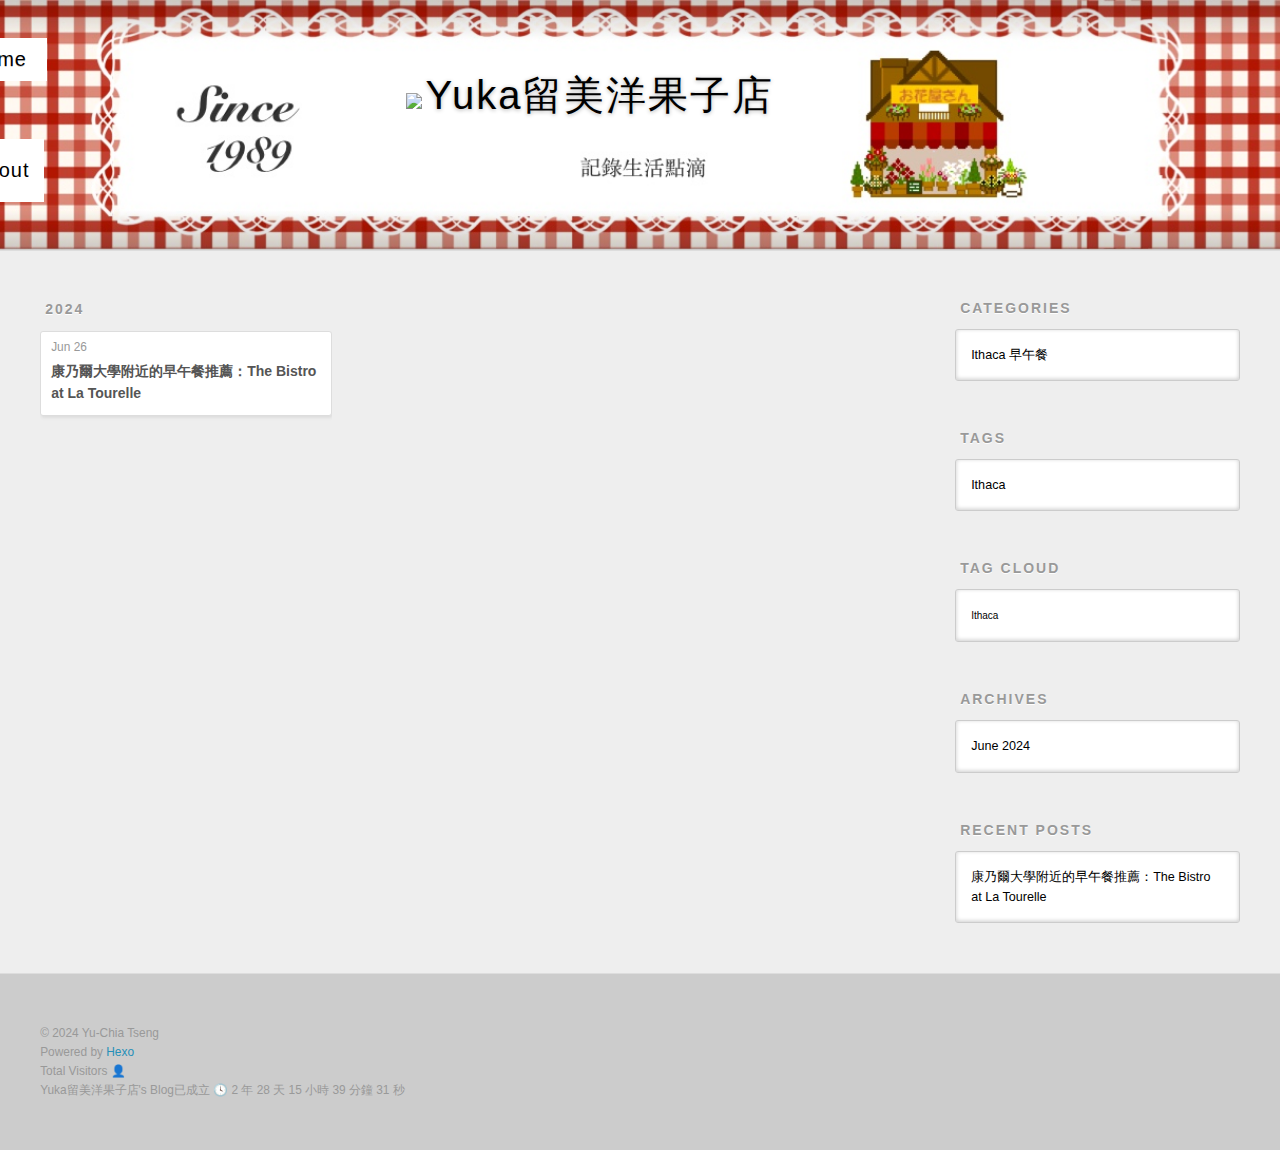
==== archives/index.html @ 3ef53e97 "Site updated: 2024-07-03 22:01:57" ====
<!DOCTYPE html>
<html>
<head>
  <meta charset="utf-8">
  
<!-- Global site tag (gtag.js) - Google Analytics -->
<script async src="https://www.googletagmanager.com/gtag/js?id=G-QS9ND3FN58"></script>
<script>
  window.dataLayer = window.dataLayer || [];
  function gtag(){dataLayer.push(arguments);}
  gtag('js', new Date());

  gtag('config', 'G-QS9ND3FN58');
</script>
<!-- End Google Analytics -->

  
  <title>Archives | Hexo</title>
  <meta name="viewport" content="width=device-width, initial-scale=1, shrink-to-fit=no">
  <meta property="og:type" content="website">
<meta property="og:title" content="Hexo">
<meta property="og:url" content="https://yukdailymoments.com/archives/index.html">
<meta property="og:site_name" content="Hexo">
<meta property="og:locale">
<meta property="article:author" content="Yu-Chia Tseng">
<meta name="twitter:card" content="summary">
  
    <link rel="alternate" href="/atom.xml" title="Hexo" type="application/atom+xml">
  
  
    <link rel="shortcut icon" href="/favicon.png">
  
  
  
<link rel="stylesheet" href="/css/style.css">

  
    
<link rel="stylesheet" href="/fancybox/jquery.fancybox.min.css">

  
  
<meta name="generator" content="Hexo 7.1.1"></head>

<!-- Google tag (gtag.js) -->
<script async src="https://www.googletagmanager.com/gtag/js?id=G-QS9ND3FN58"></script>
<script>
  window.dataLayer = window.dataLayer || [];
  function gtag(){dataLayer.push(arguments);}
  gtag('js', new Date());

  gtag('config', 'G-QS9ND3FN58');
</script>
<body>
  <div id="container">
    <div id="wrap">
      <header id="header">
  <div id="banner"></div>
  <div id="header-outer" class="outer">
    <div id="header-title" class="inner">
      <h1 id="logo-wrap" class="adjust">
        <img src="https://i.imgur.com/TCC0osn.gif">
        <a href="/" id="logo">Yuka留美洋果子店</a>
        
<!--        Hexo-->
      </h1>
      
    </div>
    <div id="header-inner" class="inner">
      <nav id="main-nav">
        <a id="main-nav-toggle" class="nav-icon"><span class="fa fa-bars"></span></a>
        
          <a class="main-nav-link" href="/">
          Home</a>
        
      </nav>
<!--
      <nav id="sub-nav">
        
        
          <a class="nav-icon" href="/atom.xml" title="RSS Feed"><span class="fa fa-rss"></span></a>
        
        <a class="nav-icon nav-search-btn" title="Search"><span class="fa fa-search"></span></a>
      </nav>
-->
      <div id="search-form-wrap">
        <form action="//google.com/search" method="get" accept-charset="UTF-8" class="search-form"><input type="search" name="q" class="search-form-input" placeholder="Search"><button type="submit" class="search-form-submit">&#xF002;</button><input type="hidden" name="sitesearch" value="https://yukdailymoments.com"></form>
      </div>
       <a href="About.html" style="font-size: 20px;
        color: #000;
        font-weight: 300;
        letter-spacing: 1px;
        background-color: white;
        margin-left: -2.36cm;
        margin-top: 3.69cm;
        padding: 19.6px 14.45px; /* 添加 padding 以提高按钮的点击区域 */
        text-decoration: none; /* 去除默认链接样式 */
        display: inline-block; /* 使按钮行内显示 */
        ">About</a>
    </div>
  </div>
</header>

      <div class="outer">
        <section id="main">
  
  
    
    
      
      
      <section class="archives-wrap">
        <div class="archive-year-wrap">
          <a href="/archives/2024" class="archive-year">2024</a>
        </div>
        <div class="archives">
    
    <article class="archive-article archive-type-post">
  <div class="archive-article-inner">
    <header class="archive-article-header">
      <a href="/blog/2024/06/26/%E5%BA%B7%E4%B9%83%E7%88%BE%E5%A4%A7%E5%AD%B8%E8%88%87%E5%91%A8%E9%82%8A%E6%97%A9%E5%8D%88%E9%A4%90%E4%B9%8B%E4%B8%80/" class="archive-article-date">
  <time class="dt-published" datetime="2024-06-26T20:44:00.000Z" itemprop="datePublished">Jun 26</time>
</a>
      
  
    <h1 itemprop="name">
      <a class="archive-article-title" href="/blog/2024/06/26/%E5%BA%B7%E4%B9%83%E7%88%BE%E5%A4%A7%E5%AD%B8%E8%88%87%E5%91%A8%E9%82%8A%E6%97%A9%E5%8D%88%E9%A4%90%E4%B9%8B%E4%B8%80/">康乃爾大學附近的早午餐推薦：The Bistro at La Tourelle</a>
    </h1>
  

    </header>
  </div>
</article>
  
  
    </div></section>
  

<!--

-->


<!--
<div >
   <p style="font-size: 20px;"> 關於我</p>
    <p style="font-size: 20px;"> 哈哈哈哈，我是 Yuka，目前是康奈爾大學信息科學專業的二年級博士生，在加入康奈爾之前，我曾在台灣的鴻海和華碩擔任前端工程師和用UX designer師。由於人生很短，希望可以透過這一個平台紀錄留美的一些點滴，更何況Ithaca是一個偏僻小村呀，總之希望可以提供一些訊息給需要的人。內容就看心情更新～⧸⎩⎠⎞͏(・∀・)⎛͏⎝⎭⧹</p>
</div>-->
</section>
        
          <aside id="sidebar">
  
    
  <div class="widget-wrap">
    <h3 class="widget-title">Categories</h3>
    <div class="widget">
      <ul class="category-list"><li class="category-list-item"><a class="category-list-link" href="/categories/Ithaca-%E6%97%A9%E5%8D%88%E9%A4%90/">Ithaca 早午餐</a></li></ul>
    </div>
  </div>


  
    
  <div class="widget-wrap">
    <h3 class="widget-title">Tags</h3>
    <div class="widget">
      <ul class="tag-list" itemprop="keywords"><li class="tag-list-item"><a class="tag-list-link" href="/tags/Ithaca/" rel="tag">Ithaca</a></li></ul>
    </div>
  </div>


  
    
  <div class="widget-wrap">
    <h3 class="widget-title">Tag Cloud</h3>
    <div class="widget tagcloud">
      <a href="/tags/Ithaca/" style="font-size: 10px;">Ithaca</a>
    </div>
  </div>

  
    
  <div class="widget-wrap">
    <h3 class="widget-title">Archives</h3>
    <div class="widget">
      <ul class="archive-list"><li class="archive-list-item"><a class="archive-list-link" href="/archives/2024/06/">June 2024</a></li></ul>
    </div>
  </div>


  
    
  <div class="widget-wrap">
    <h3 class="widget-title">Recent Posts</h3>
    <div class="widget">
      <ul>
        
          <li>
            <a href="/blog/2024/06/26/%E5%BA%B7%E4%B9%83%E7%88%BE%E5%A4%A7%E5%AD%B8%E8%88%87%E5%91%A8%E9%82%8A%E6%97%A9%E5%8D%88%E9%A4%90%E4%B9%8B%E4%B8%80/">康乃爾大學附近的早午餐推薦：The Bistro at La Tourelle</a>
          </li>
        
      </ul>
    </div>
  </div>

  
</aside>
        
      </div>
      <footer id="footer">
  
  <div class="outer">
    <div id="footer-info" class="inner">
      
      &copy; 2024 Yu-Chia Tseng<br>
      Powered by <a href="https://hexo.io/" target="_blank">Hexo</a>
      <br>
      <span id="busuanzi_container_site_uv">
      Total Visitors 👤 <span id="busuanzi_value_site_uv"></span>
      <br>
      <span id="sitetime"></span>
</span>
    </div>
  </div>
<script async src="//busuanzi.ibruce.info/busuanzi/2.3/busuanzi.pure.mini.js"></script>
<script language=javascript>
    function siteTime(){
        window.setTimeout("siteTime()", 1000);
        var seconds = 1000;
        var minutes = seconds * 60;
        var hours = minutes * 60;
        var days = hours * 24;
        var years = days * 365;
        var today = new Date();
        var todayYear = today.getFullYear();
        var todayMonth = today.getMonth()+1;
        var todayDate = today.getDate();
        var todayHour = today.getHours();
        var todayMinute = today.getMinutes();
        var todaySecond = today.getSeconds();
        var t1 = Date.UTC(2024,6,27,00,00,00);  //此处填写建站时间 依次为 年,月,日,时,分,秒注意格式 半角,
        var t2 = Date.UTC(todayYear,todayMonth,todayDate,todayHour,todayMinute,todaySecond);
        var diff = t2-t1;
        var diffYears = Math.floor(diff/years);
        var diffDays = Math.floor((diff/days)-diffYears*365);
        var diffHours = Math.floor((diff-(diffYears*365+diffDays)*days)/hours);
        var diffMinutes = Math.floor((diff-(diffYears*365+diffDays)*days-diffHours*hours)/minutes);
        var diffSeconds = Math.floor((diff-(diffYears*365+diffDays)*days-diffHours*hours-diffMinutes*minutes)/seconds);
        document.getElementById("sitetime").innerHTML="Yuka留美洋果子店's Blog已成立 🕓 "+diffYears+" 年 "+diffDays+" 天 "+diffHours+" 小時 "+diffMinutes+" 分鐘 "+diffSeconds+" 秒"; //此处为显示的内容
    }
    siteTime();
</script>

</footer>



    </div>
    <nav id="mobile-nav">
  
    <a href="/" class="mobile-nav-link">Home</a>
  
</nav>
    


<script src="/js/jquery-3.6.4.min.js"></script>



  
<script src="/fancybox/jquery.fancybox.min.js"></script>




<script src="/js/script.js"></script>





  </div>
  <script src="/scripts/hexo_resize_image.js"></script>
</body>
</html>
---- css/style.css ----
body {
  width: 100%;
}
body:before,
body:after {
  content: "";
  display: table;
}
body:after {
  clear: both;
}
html,
body,
div,
span,
applet,
object,
iframe,
h1,
h2,
h3,
h4,
h5,
h6,
p,
blockquote,
pre,
a,
abbr,
acronym,
address,
big,
cite,
code,
del,
dfn,
em,
img,
ins,
kbd,
q,
s,
samp,
small,
strike,
strong,
sub,
sup,
tt,
var,
dl,
dt,
dd,
ol,
ul,
li,
fieldset,
form,
label,
legend,
table,
caption,
tbody,
tfoot,
thead,
tr,
th,
td {
  margin: 0;
  padding: 0;
  border: 0;
  outline: 0;
  font-weight: inherit;
  font-style: inherit;
  font-family: inherit;
  font-size: 100%;
  vertical-align: baseline;
}
body {
  line-height: 1;
  color: #000;
  background: #fff;
}
ol,
ul {
  list-style: none;
}
table {
  border-collapse: separate;
  border-spacing: 0;
  vertical-align: middle;
}
caption,
th,
td {
  text-align: left;
  font-weight: normal;
  vertical-align: middle;
}
a img {
  border: none;
}
input,
button {
  margin: 0;
  padding: 0;
}
input::-moz-focus-inner,
button::-moz-focus-inner {
  border: 0;
  padding: 0;
}
html,
body,
#container {
  height: 100%;
}
body {
  background: #eee;
  font: 14px -apple-system, BlinkMacSystemFont, "Segoe UI", "Roboto", "Oxygen", "Ubuntu", "Cantarell", "Fira Sans", "Droid Sans", "Helvetica Neue", sans-serif;
  -webkit-text-size-adjust: 100%;
}
.outer {
  max-width: 1220px;
  margin: 0 auto;
  padding: 0 20px;
}
.outer:before,
.outer:after {
  content: "";
  display: table;
}
.outer:after {
  clear: both;
}
.inner {
  display: inline;
  float: left;
  width: 98.33333333333333%;
  margin: 0 0.833333333333333%;
}
.left,
.alignleft {
  float: left;
}
.right,
.alignright {
  float: right;
}
.clear {
  clear: both;
}
#container {
  position: relative;
}
.mobile-nav-on {
  overflow: hidden;
}
#wrap {
  height: 100%;
  width: 100%;
  position: absolute;
  top: 0;
  left: 0;
  -webkit-transition: 0.2s ease-out;
  -moz-transition: 0.2s ease-out;
  -ms-transition: 0.2s ease-out;
  transition: 0.2s ease-out;
  z-index: 1;
  background: #eee;
}
.mobile-nav-on #wrap {
  left: 280px;
}
@media screen and (min-width: 768px) {
  #main {
    display: inline;
    float: left;
    width: 73.33333333333333%;
    margin: 0 0.833333333333333%;
  }
}
.article-date,
.article-category-link,
.archive-year,
.widget-title {
  text-decoration: none;
  text-transform: uppercase;
  letter-spacing: 2px;
  color: #999;
  margin-bottom: 1em;
  margin-left: 5px;
  line-height: 1em;
  text-shadow: 0 1px #fff;
  font-weight: bold;
}
.article-inner,
.archive-article-inner {
  background: #fff;
  -webkit-box-shadow: 1px 2px 3px #ddd;
  box-shadow: 1px 2px 3px #ddd;
  border: 1px solid #ddd;
  border-radius: 3px;
}
.article-entry h1,
.widget h1 {
  font-size: 2em;
}
.article-entry h2,
.widget h2 {
  font-size: 1.5em;
}
.article-entry h3,
.widget h3 {
  font-size: 1.3em;
}
.article-entry h4,
.widget h4 {
  font-size: 1.2em;
}
.article-entry h5,
.widget h5 {
  font-size: 1em;
}
.article-entry h6,
.widget h6 {
  font-size: 1em;
  color: #999;
}
.article-entry hr,
.widget hr {
  border: 1px dashed #ddd;
}
.article-entry strong,
.widget strong {
  font-weight: bold;
}
.article-entry em,
.widget em,
.article-entry cite,
.widget cite {
  font-style: italic;
}
.article-entry sup,
.widget sup,
.article-entry sub,
.widget sub {
  font-size: 0.75em;
  line-height: 0;
  position: relative;
  vertical-align: baseline;
}
.article-entry sup,
.widget sup {
  top: -0.5em;
}
.article-entry sub,
.widget sub {
  bottom: -0.2em;
}
.article-entry small,
.widget small {
  font-size: 0.85em;
}
.article-entry acronym,
.widget acronym,
.article-entry abbr,
.widget abbr {
  border-bottom: 1px dotted;
}
.article-entry ul,
.widget ul,
.article-entry ol,
.widget ol,
.article-entry dl,
.widget dl {
  margin: 0 20px;
  line-height: 1.6em;
}
.article-entry ul ul,
.widget ul ul,
.article-entry ol ul,
.widget ol ul,
.article-entry ul ol,
.widget ul ol,
.article-entry ol ol,
.widget ol ol {
  margin-top: 0;
  margin-bottom: 0;
}
.article-entry ul,
.widget ul {
  list-style: disc;
}
.article-entry ol,
.widget ol {
  list-style: decimal;
}
.article-entry dt,
.widget dt {
  font-weight: bold;
}
#header {
  height: 250px;
  position: relative;
  border-bottom: 1px solid #ddd;
}
#header:before,
#header:after {
  content: "";
  position: absolute;
  left: 0;
  right: 0;
  height: 40px;
}
#header:before {
  top: 0;
  background: -webkit-linear-gradient(rgba(0,0,0,0.2), transparent);
  background: -moz-linear-gradient(rgba(0,0,0,0.2), transparent);
  background: -ms-linear-gradient(rgba(0,0,0,0.2), transparent);
  background: linear-gradient(rgba(0,0,0,0.2), transparent);
}
#header:after {
  bottom: 0;
  background: -webkit-linear-gradient(transparent, rgba(0,0,0,0.2));
  background: -moz-linear-gradient(transparent, rgba(0,0,0,0.2));
  background: -ms-linear-gradient(transparent, rgba(0,0,0,0.2));
  background: linear-gradient(transparent, rgba(0,0,0,0.2));
}
#header-outer {
  height: 100%;
  position: relative;
}
#header-inner {
  position: relative;
/*  overflow: hidden;*/
}
#banner {
  position: absolute;
  top: 0;
  left: 0;
  width: 100%;
  height: 100%;
  background: url("images/banner.jpg") center #000;
  background-size: cover;
  z-index: -1;
}
#header-title {
  text-align: center;
  height: 40px;
  position: absolute;
  top: 50%;
  left: 0;
  margin-top: -20px;
}
#logo,
#subtitle {
  text-decoration: none;
  color: #000;
  font-weight: 200;
  text-shadow: 0 1px 4px rgba(0,0,0,0.3);
}
#logo {
  font-size: 40px;
  line-height: 40px;
  letter-spacing: 2px;
}
#subtitle {
  font-size: 16px;
  line-height: 16px;
  letter-spacing: 1px;
}
#subtitle-wrap {
  margin-top: 16px;
}
#main-nav {
  float: left;
  margin-left: -15px;
}
.nav-icon,
.main-nav-link {
  color: #fff;
  opacity: 1;
  text-decoration: none;
  text-shadow: 0 1px rgba(0,0,0,0.2);
  -webkit-transition: opacity 0.2s;
  -moz-transition: opacity 0.2s;
  -ms-transition: opacity 0.2s;
  transition: opacity 0.2s;
  display: block;
  padding: 10px 20px !important;
  background: white !important;
  margin-left: -2cm; /* 距離左側邊界 2cm */
  margin-top: 1cm; /* 距離上側邊界 2cm */
}

.adjust{
  position: absolute !important;
  top: -30px !important;
  left: -100px !important;
  right: 0;
}
.nav-icon:hover,
.main-nav-link:hover {
  opacity: 0.7;
}
.nav-icon {
  text-align: center;
  font-size: 14px;
  width: 14px;
  height: 14px;
  padding: 20px 15px;
  position: relative;
  cursor: pointer;
}
.main-nav-link {
  font-size: 20px;
  color: #000;
  font-weight: 300;
  letter-spacing: 1px;
}
@media screen and (max-width: 479px) {
  .main-nav-link {
    display: none;
  }
}
#main-nav-toggle {
  display: none;
}
@media screen and (max-width: 479px) {
  #main-nav-toggle {
    display: block;
  }
}
#sub-nav {
  float: right;
  margin-right: -15px;
}
#search-form-wrap {
  position: absolute;
  top: 15px;
  width: 150px;
  height: 30px;
  right: -150px;
  opacity: 0;
  -webkit-transition: 0.2s ease-out;
  -moz-transition: 0.2s ease-out;
  -ms-transition: 0.2s ease-out;
  transition: 0.2s ease-out;
}
#search-form-wrap.on {
  opacity: 1;
  right: 0;
}
@media screen and (max-width: 479px) {
  #search-form-wrap {
    width: 100%;
    right: -100%;
  }
}
.search-form {
  position: absolute;
  top: 0;
  left: 0;
  right: 0;
  background: #fff;
  padding: 5px 15px;
  border-radius: 15px;
  -webkit-box-shadow: 0 0 10px rgba(0,0,0,0.3);
  box-shadow: 0 0 10px rgba(0,0,0,0.3);
}
.search-form-input {
  border: none;
  background: none;
  color: #555;
  width: 100%;
  font: 13px -apple-system, BlinkMacSystemFont, "Segoe UI", "Roboto", "Oxygen", "Ubuntu", "Cantarell", "Fira Sans", "Droid Sans", "Helvetica Neue", sans-serif;
  outline: none;
}
.search-form-input::-webkit-search-results-decoration,
.search-form-input::-webkit-search-cancel-button {
  -webkit-appearance: none;
}
.search-form-submit {
  position: absolute;
  top: 50%;
  right: 10px;
  margin-top: -7px;
  font: 13px ForkAwesome;
  border: none;
  background: none;
  color: #bbb;
  cursor: pointer;
}
.search-form-submit:hover,
.search-form-submit:focus {
  color: #777;
}
.article {
  margin: 50px 0;
}
.article-inner {
  overflow: hidden;
}
.article-meta:before,
.article-meta:after {
  content: "";
  display: table;
}
.article-meta:after {
  clear: both;
}
.article-date {
  float: left;
}
.article-category {
  float: left;
  line-height: 1em;
  color: #ccc;
  text-shadow: 0 1px #fff;
  margin-left: 8px;
}
.article-category:before {
  content: "\2022";
}
.article-category-link {
  margin: 0 12px 1em;
}
.article-header {
  padding: 20px 20px 0;
}
.article-title {
  text-decoration: none;
  font-size: 2em;
  font-weight: bold;
  color: #555;
  line-height: 1.1em;
  -webkit-transition: color 0.2s;
  -moz-transition: color 0.2s;
  -ms-transition: color 0.2s;
  transition: color 0.2s;
}
a.article-title:hover {
  color: #258fb8;
}
.article-entry {
  color: #555;
  padding: 0 20px;
}
.article-entry:before,
.article-entry:after {
  content: "";
  display: table;
}
.article-entry:after {
  clear: both;
}
.article-entry p,
.article-entry table {
  line-height: 1.6em;
  margin: 1.6em 0;
}
.article-entry h1,
.article-entry h2,
.article-entry h3,
.article-entry h4,
.article-entry h5,
.article-entry h6 {
  font-weight: bold;
}
.article-entry h1,
.article-entry h2,
.article-entry h3,
.article-entry h4,
.article-entry h5,
.article-entry h6 {
  line-height: 1.1em;
  margin: 1.1em 0;
}
.article-entry a {
  color: #258fb8;
  text-decoration: none;
}
.article-entry a:hover {
  text-decoration: underline;
}
.article-entry ul,
.article-entry ol,
.article-entry dl {
  margin-top: 1.6em;
  margin-bottom: 1.6em;
}
.article-entry img,
.article-entry video {
  max-width: 100%;
  height: auto;
  display: block;
  margin: auto;
}
.article-entry iframe {
  border: none;
}
.article-entry table {
  width: 100%;
  border-collapse: collapse;
  border-spacing: 0;
}
.article-entry th {
  font-weight: bold;
  border-bottom: 3px solid #ddd;
  padding-bottom: 0.5em;
}
.article-entry td {
  border-bottom: 1px solid #ddd;
  padding: 10px 0;
}
.article-entry blockquote {
  font-family: Georgia, "Times New Roman", serif;
  margin: 1.6em 20px;
  text-align: center;
}
.article-entry blockquote footer {
  font-size: 14px;
  margin: 1.6em 0;
  font-family: -apple-system, BlinkMacSystemFont, "Segoe UI", "Roboto", "Oxygen", "Ubuntu", "Cantarell", "Fira Sans", "Droid Sans", "Helvetica Neue", sans-serif;
}
.article-entry blockquote footer cite:before {
  content: "—";
  padding: 0 0.5em;
}
.article-entry .pullquote {
  text-align: left;
  width: 45%;
  margin: 0;
}
.article-entry .pullquote.left {
  margin-left: 0.5em;
  margin-right: 1em;
}
.article-entry .pullquote.right {
  margin-right: 0.5em;
  margin-left: 1em;
}
.article-entry .caption {
  color: #999;
  display: block;
  font-size: 0.9em;
  margin-top: 0.5em;
  position: relative;
  text-align: center;
}
.article-entry .video-container {
  position: relative;
  padding-top: 56.25%;
  height: 0;
  overflow: hidden;
}
.article-entry .video-container iframe,
.article-entry .video-container object,
.article-entry .video-container embed {
  position: absolute;
  top: 0;
  left: 0;
  width: 100%;
  height: 100%;
  margin-top: 0;
}
.article-more-link a {
  display: inline-block;
  line-height: 1em;
  padding: 6px 15px;
  border-radius: 15px;
  background: #eee;
  color: #999;
  text-shadow: 0 1px #fff;
  text-decoration: none;
}
.article-more-link a:hover {
  background: #258fb8;
  color: #fff;
  text-decoration: none;
  text-shadow: 0 1px #1e7293;
}
.article-footer {
  font-size: 0.85em;
  line-height: 1.6em;
  border-top: 1px solid #ddd;
  padding-top: 1.6em;
  margin: 0 20px 20px;
}
.article-footer:before,
.article-footer:after {
  content: "";
  display: table;
}
.article-footer:after {
  clear: both;
}
.article-footer a {
  color: #999;
  text-decoration: none;
}
.article-footer a:hover {
  color: #555;
}
.article-tag-list-item {
  float: left;
  margin-right: 10px;
}
.article-tag-list-link:before {
  content: "#";
}
.article-comment-link {
  float: right;
}
.article-comment-link:before {
  padding-right: 8px;
}
.article-share-link {
  cursor: pointer;
  float: right;
  margin-left: 20px;
}
.article-share-link:before {
  padding-right: 6px;
}
#article-nav {
  position: relative;
}
#article-nav:before,
#article-nav:after {
  content: "";
  display: table;
}
#article-nav:after {
  clear: both;
}
@media screen and (min-width: 768px) {
  #article-nav {
    margin: 50px 0;
  }
  #article-nav:before {
    width: 8px;
    height: 8px;
    position: absolute;
    top: 50%;
    left: 50%;
    margin-top: -4px;
    margin-left: -4px;
    content: "";
    border-radius: 50%;
    background: #ddd;
    -webkit-box-shadow: 0 1px 2px #fff;
    box-shadow: 0 1px 2px #fff;
  }
}
.article-nav-link-wrap {
  text-decoration: none;
  text-shadow: 0 1px #fff;
  color: #999;
  -webkit-box-sizing: border-box;
  -moz-box-sizing: border-box;
  box-sizing: border-box;
  margin-top: 50px;
  text-align: center;
  display: block;
}
.article-nav-link-wrap:hover {
  color: #555;
}
@media screen and (min-width: 768px) {
  .article-nav-link-wrap {
    width: 50%;
    margin-top: 0;
  }
}
@media screen and (min-width: 768px) {
  #article-nav-newer {
    float: left;
    text-align: right;
    padding-right: 20px;
  }
}
@media screen and (min-width: 768px) {
  #article-nav-older {
    float: right;
    text-align: left;
    padding-left: 20px;
  }
}
.article-nav-caption {
  text-transform: uppercase;
  letter-spacing: 2px;
  color: #ddd;
  line-height: 1em;
  font-weight: bold;
}
#article-nav-newer .article-nav-caption {
  margin-right: -2px;
}
.article-nav-title {
  font-size: 0.85em;
  line-height: 1.6em;
  margin-top: 0.5em;
}
.article-share-box {
  position: absolute;
  display: none;
  background: #fff;
  -webkit-box-shadow: 1px 2px 10px rgba(0,0,0,0.2);
  box-shadow: 1px 2px 10px rgba(0,0,0,0.2);
  border-radius: 3px;
  margin-left: -145px;
  overflow: hidden;
  z-index: 1;
}
.article-share-box.on {
  display: block;
}
.article-share-input {
  width: 100%;
  background: none;
  -webkit-box-sizing: border-box;
  -moz-box-sizing: border-box;
  box-sizing: border-box;
  font: 14px -apple-system, BlinkMacSystemFont, "Segoe UI", "Roboto", "Oxygen", "Ubuntu", "Cantarell", "Fira Sans", "Droid Sans", "Helvetica Neue", sans-serif;
  padding: 0 15px;
  color: #555;
  outline: none;
  border: 1px solid #ddd;
  border-radius: 3px 3px 0 0;
  height: 36px;
  line-height: 36px;
}
.article-share-links {
  background: #eee;
}
.article-share-links:before,
.article-share-links:after {
  content: "";
  display: table;
}
.article-share-links:after {
  clear: both;
}
.article-share-twitter,
.article-share-facebook,
.article-share-pinterest,
.article-share-linkedin {
  width: 50px;
  height: 36px;
  display: block;
  float: left;
  position: relative;
  color: #999;
  text-shadow: 0 1px #fff;
}
.article-share-twitter:before,
.article-share-facebook:before,
.article-share-pinterest:before,
.article-share-linkedin:before {
  font-size: 20px;
  width: 20px;
  height: 20px;
  position: absolute;
  top: 50%;
  left: 50%;
  margin-top: -10px;
  margin-left: -10px;
  text-align: center;
}
.article-share-twitter:hover,
.article-share-facebook:hover,
.article-share-pinterest:hover,
.article-share-linkedin:hover {
  color: #fff;
}
.article-share-twitter:hover {
  background: #00aced;
  text-shadow: 0 1px #008abe;
}
.article-share-facebook:hover {
  background: #3b5998;
  text-shadow: 0 1px #2f477a;
}
.article-share-pinterest:hover {
  background: #cb2027;
  text-shadow: 0 1px #a21a1f;
}
.article-share-linkedin:hover {
  background: #0077b5;
  text-shadow: 0 1px #005f91;
}
.article-gallery {
  background: #000;
  position: relative;
}
.article-gallery-photos {
  position: relative;
  overflow: hidden;
}
.article-gallery-img {
  display: none;
  max-width: 100%;
}
.article-gallery-img:first-child {
  display: block;
}
.article-gallery-img.loaded {
  position: absolute;
  display: block;
}
.article-gallery-img img {
  display: block;
  max-width: 100%;
  margin: 0 auto;
}
#comments {
  background: #fff;
  -webkit-box-shadow: 1px 2px 3px #ddd;
  box-shadow: 1px 2px 3px #ddd;
  padding: 20px;
  border: 1px solid #ddd;
  border-radius: 3px;
  margin: 50px 0;
}
#comments a {
  color: #258fb8;
}
.archives-wrap {
  margin: 50px 0;
}
.archives:before,
.archives:after {
  content: "";
  display: table;
}
.archives:after {
  clear: both;
}
.archive-year-wrap {
  margin-bottom: 1em;
}
.archives {
  -webkit-column-gap: 10px;
  -moz-column-gap: 10px;
  column-gap: 10px;
}
@media screen and (min-width: 480px) and (max-width: 767px) {
  .archives {
    -webkit-column-count: 2;
    -moz-column-count: 2;
    column-count: 2;
  }
}
@media screen and (min-width: 768px) {
  .archives {
    -webkit-column-count: 3;
    -moz-column-count: 3;
    column-count: 3;
  }
}
.archive-article {
  -webkit-column-break-inside: avoid;
  page-break-inside: avoid;
  overflow: hidden;
  break-inside: avoid-column;
}
.archive-article-inner {
  padding: 10px;
  margin-bottom: 15px;
}
.archive-article-title {
  text-decoration: none;
  font-weight: bold;
  color: #555;
  -webkit-transition: color 0.2s;
  -moz-transition: color 0.2s;
  -ms-transition: color 0.2s;
  transition: color 0.2s;
  line-height: 1.6em;
}
.archive-article-title:hover {
  color: #258fb8;
}
.archive-article-footer {
  margin-top: 1em;
}
.archive-article-date {
  color: #999;
  text-decoration: none;
  font-size: 0.85em;
  line-height: 1em;
  margin-bottom: 0.5em;
  display: block;
}
#page-nav {
  margin: 50px auto;
  background: #fff;
  -webkit-box-shadow: 1px 2px 3px #ddd;
  box-shadow: 1px 2px 3px #ddd;
  border: 1px solid #ddd;
  border-radius: 3px;
  text-align: center;
  color: #999;
  overflow: hidden;
}
#page-nav:before,
#page-nav:after {
  content: "";
  display: table;
}
#page-nav:after {
  clear: both;
}
#page-nav a,
#page-nav span {
  padding: 10px 20px;
  line-height: 1;
  height: 2ex;
}
#page-nav a {
  color: #999;
  text-decoration: none;
}
#page-nav a:hover {
  background: #999;
  color: #fff;
}
#page-nav .prev {
  float: left;
}
#page-nav .next {
  float: right;
}
#page-nav .page-number {
  display: inline-block;
}
@media screen and (max-width: 479px) {
  #page-nav .page-number {
    display: none;
  }
}
#page-nav .current {
  color: #555;
  font-weight: bold;
}
#page-nav .space {
  color: #ddd;
}
#footer {
  background: #ccc;
  padding: 50px 0;
  border-top: 1px solid #ddd;
  color: #999;
}
#footer a {
  color: #258fb8;
  text-decoration: none;
}
#footer a:hover {
  text-decoration: underline;
}
#footer-info {
  line-height: 1.6em;
  font-size: 0.85em;
}
.article-entry pre,
.article-entry .highlight {
  background: #2d2d2d;
  margin: 0 -20px;
  padding: 15px 20px;
  border-style: solid;
  border-color: #ddd;
  border-width: 1px 0;
  overflow: auto;
  color: #ccc;
  line-height: 22.400000000000002px;
}
.article-entry .highlight .gutter pre,
.article-entry .gist .gist-file .gist-data .line-numbers {
  color: #666;
  font-size: 0.85em;
}
.article-entry pre,
.article-entry code {
  font-family: "Source Code Pro", Consolas, Monaco, Menlo, Consolas, monospace;
}
.article-entry code {
  background: #eee;
  text-shadow: 0 1px #fff;
  padding: 0 0.3em;
}
.article-entry pre code {
  background: none;
  text-shadow: none;
  padding: 0;
}
.article-entry .highlight pre {
  border: none;
  margin: 0;
  padding: 0;
}
.article-entry .highlight table {
  margin: 0;
  width: auto;
}
.article-entry .highlight td {
  border: none;
  padding: 0;
}
.article-entry .highlight figcaption {
  font-size: 0.85em;
  color: #999;
  line-height: 1em;
  margin-bottom: 1em;
}
.article-entry .highlight figcaption:before,
.article-entry .highlight figcaption:after {
  content: "";
  display: table;
}
.article-entry .highlight figcaption:after {
  clear: both;
}
.article-entry .highlight figcaption a {
  float: right;
}
.article-entry .highlight .gutter {
  -moz-user-select: none;
  -ms-user-select: none;
  -webkit-user-select: none;
  -webkit-user-select: none;
  -moz-user-select: none;
  -ms-user-select: none;
  user-select: none;
}
.article-entry .highlight .gutter pre {
  text-align: right;
  padding-right: 20px;
}
.article-entry .highlight .line {
  height: 22.400000000000002px;
}
.article-entry .highlight .line.marked {
  background: #515151;
}
.article-entry .gist {
  margin: 0 -20px;
  border-style: solid;
  border-color: #ddd;
  border-width: 1px 0;
  background: #2d2d2d;
  padding: 15px 20px 15px 0;
}
.article-entry .gist .gist-file {
  border: none;
  font-family: "Source Code Pro", Consolas, Monaco, Menlo, Consolas, monospace;
  margin: 0;
}
.article-entry .gist .gist-file .gist-data {
  background: none;
  border: none;
}
.article-entry .gist .gist-file .gist-data .line-numbers {
  background: none;
  border: none;
  padding: 0 20px 0 0;
}
.article-entry .gist .gist-file .gist-data .line-data {
  padding: 0 !important;
}
.article-entry .gist .gist-file .highlight {
  margin: 0;
  padding: 0;
  border: none;
}
.article-entry .gist .gist-file .gist-meta {
  background: #2d2d2d;
  color: #999;
  font: 0.85em -apple-system, BlinkMacSystemFont, "Segoe UI", "Roboto", "Oxygen", "Ubuntu", "Cantarell", "Fira Sans", "Droid Sans", "Helvetica Neue", sans-serif;
  text-shadow: 0 0;
  padding: 0;
  margin-top: 1em;
  margin-left: 20px;
}
.article-entry .gist .gist-file .gist-meta a {
  color: #258fb8;
  font-weight: normal;
}
.article-entry .gist .gist-file .gist-meta a:hover {
  text-decoration: underline;
}
pre .comment,
pre .title {
  color: #999;
}
pre .variable,
pre .attribute,
pre .tag,
pre .regexp,
pre .ruby .constant,
pre .xml .tag .title,
pre .xml .pi,
pre .xml .doctype,
pre .html .doctype,
pre .css .id,
pre .css .class,
pre .css .pseudo {
  color: #f2777a;
}
pre .number,
pre .preprocessor,
pre .built_in,
pre .literal,
pre .params,
pre .constant {
  color: #f99157;
}
pre .class,
pre .ruby .class .title,
pre .css .rules .attribute {
  color: #9c9;
}
pre .string,
pre .value,
pre .inheritance,
pre .header,
pre .ruby .symbol,
pre .xml .cdata {
  color: #9c9;
}
pre .css .hexcolor {
  color: #6cc;
}
pre .function,
pre .python .decorator,
pre .python .title,
pre .ruby .function .title,
pre .ruby .title .keyword,
pre .perl .sub,
pre .javascript .title,
pre .coffeescript .title {
  color: #69c;
}
pre .keyword,
pre .javascript .function {
  color: #c9c;
}
@media screen and (max-width: 479px) {
  #mobile-nav {
    position: absolute;
    top: 0;
    left: 0;
    width: 280px;
    height: 100%;
    background: #191919;
    border-right: 1px solid #fff;
  }
}
@media screen and (max-width: 479px) {
  .mobile-nav-link {
    display: block;
    color: #999;
    text-decoration: none;
    padding: 15px 20px;
    font-weight: bold;
  }
  .mobile-nav-link:hover {
    color: #fff;
  }
}
@media screen and (min-width: 768px) {
  #sidebar {
    display: inline;
    float: left;
    width: 23.333333333333332%;
    margin: 0 0.833333333333333%;
  }
}
.widget-wrap {
  margin: 50px 0;
}
.widget {
  color: #777;
  text-shadow: 0 1px #fff;
  background: #ddd;
  -webkit-box-shadow: 0 -1px 4px #ccc inset;
  box-shadow: 0 -1px 4px #ccc inset;
  border: 1px solid #ccc;
  padding: 15px;
  border-radius: 3px;
}
.widget a {
  color: #000;
  text-decoration: none;
}
.widget a:hover {
  text-decoration: underline;
}
.widget ul ul,
.widget ol ul,
.widget dl ul,
.widget ul ol,
.widget ol ol,
.widget dl ol,
.widget ul dl,
.widget ol dl,
.widget dl dl {
  margin-left: 15px;
  list-style: disc;
}
.widget {
  background: #fff;
  line-height: 1.6em;
  word-wrap: break-word;
  font-size: 0.9em;
}
.widget ul,
.widget ol {
  list-style: none;
  margin: 0;
}
.widget ul ul,
.widget ol ul,
.widget ul ol,
.widget ol ol {
  margin: 0 20px;
}
.widget ul ul,
.widget ol ul {
  list-style: disc;
}
.widget ul ol,
.widget ol ol {
  list-style: decimal;
}
.category-list-count,
.tag-list-count,
.archive-list-count {
  padding-left: 5px;
  color: #999;
  font-size: 0.85em;
}
.category-list-count:before,
.tag-list-count:before,
.archive-list-count:before {
  content: "(";
}
.category-list-count:after,
.tag-list-count:after,
.archive-list-count:after {
  content: ")";
}
.tagcloud a {
  margin-right: 5px;
  display: inline-block;
}

.about-button:hover {
        background-color: #f0f0f0; /* 悬停时背景色变化 */
    }
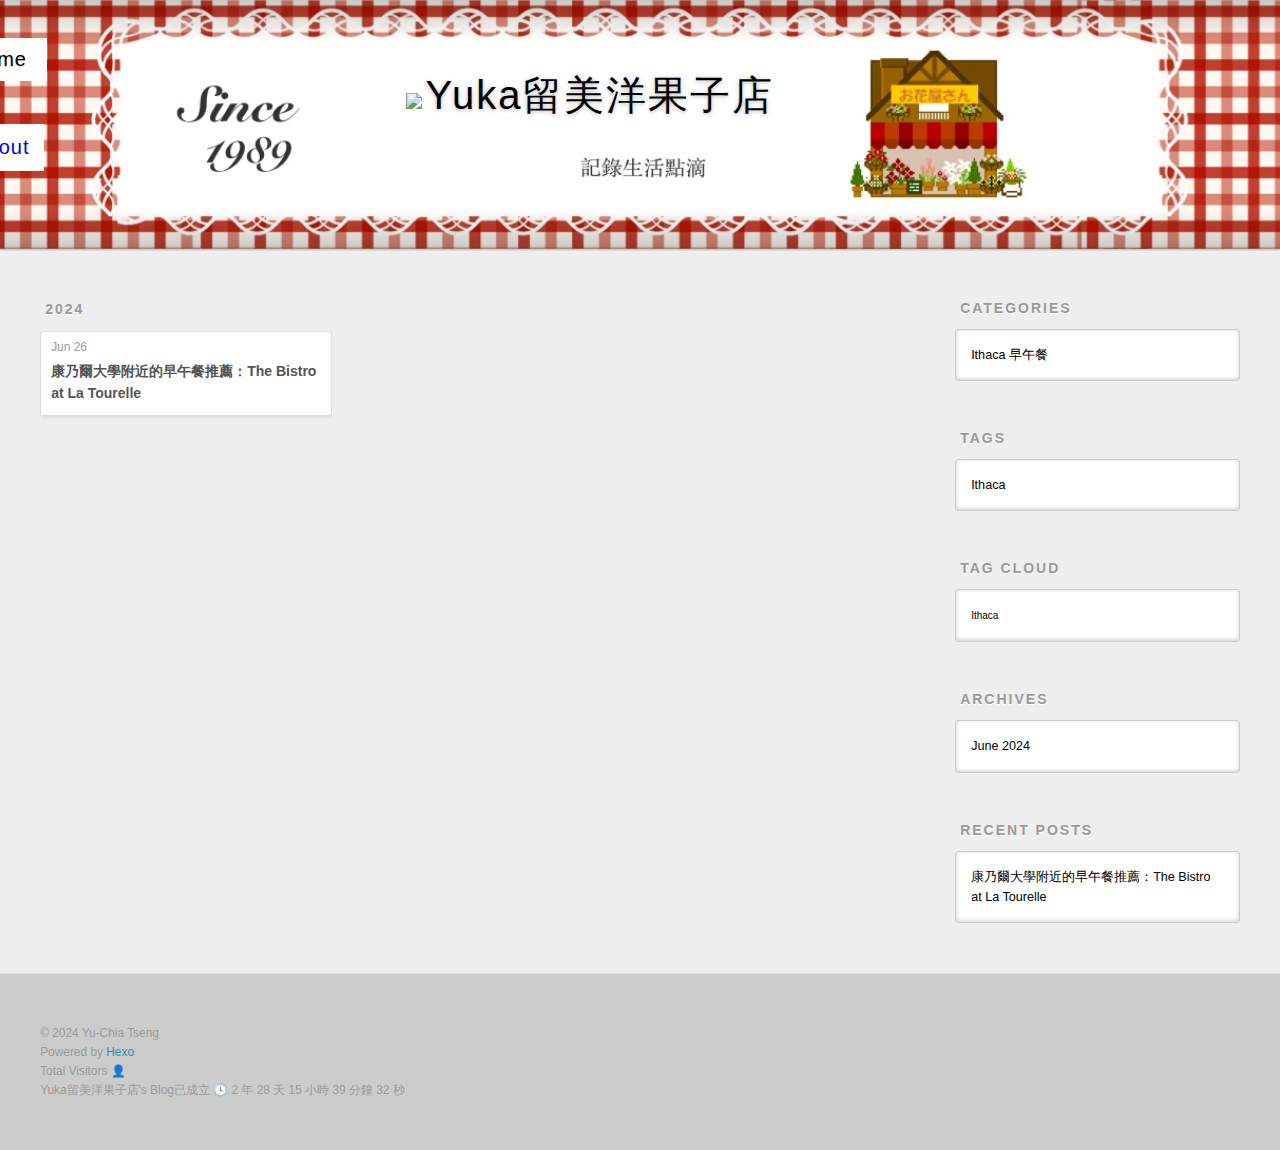
==== commit 0cf37063: "Site updated: 2024-07-14 18:06:27" ====
--- a/archives/index.html
+++ b/archives/index.html
@@ -86,16 +86,18 @@
       <div id="search-form-wrap">
         <form action="//google.com/search" method="get" accept-charset="UTF-8" class="search-form"><input type="search" name="q" class="search-form-input" placeholder="Search"><button type="submit" class="search-form-submit">&#xF002;</button><input type="hidden" name="sitesearch" value="https://yukdailymoments.com"></form>
       </div>
-       <a href="About.html" style="font-size: 20px;
+       <a href="/About.html" style="font-size: 20px;
+<!--
         color: #000;
         font-weight: 300;
         letter-spacing: 1px;
         background-color: white;
         margin-left: -2.36cm;
-        margin-top: 3.69cm;
-        padding: 19.6px 14.45px; /* 添加 padding 以提高按钮的点击区域 */
+        margin-top: 3.29cm;
+        padding: 11.6px 14.45px; /* 添加 padding 以提高按钮的点击区域 */
         text-decoration: none; /* 去除默认链接样式 */
         display: inline-block; /* 使按钮行内显示 */
+-->
         ">About</a>
     </div>
   </div>
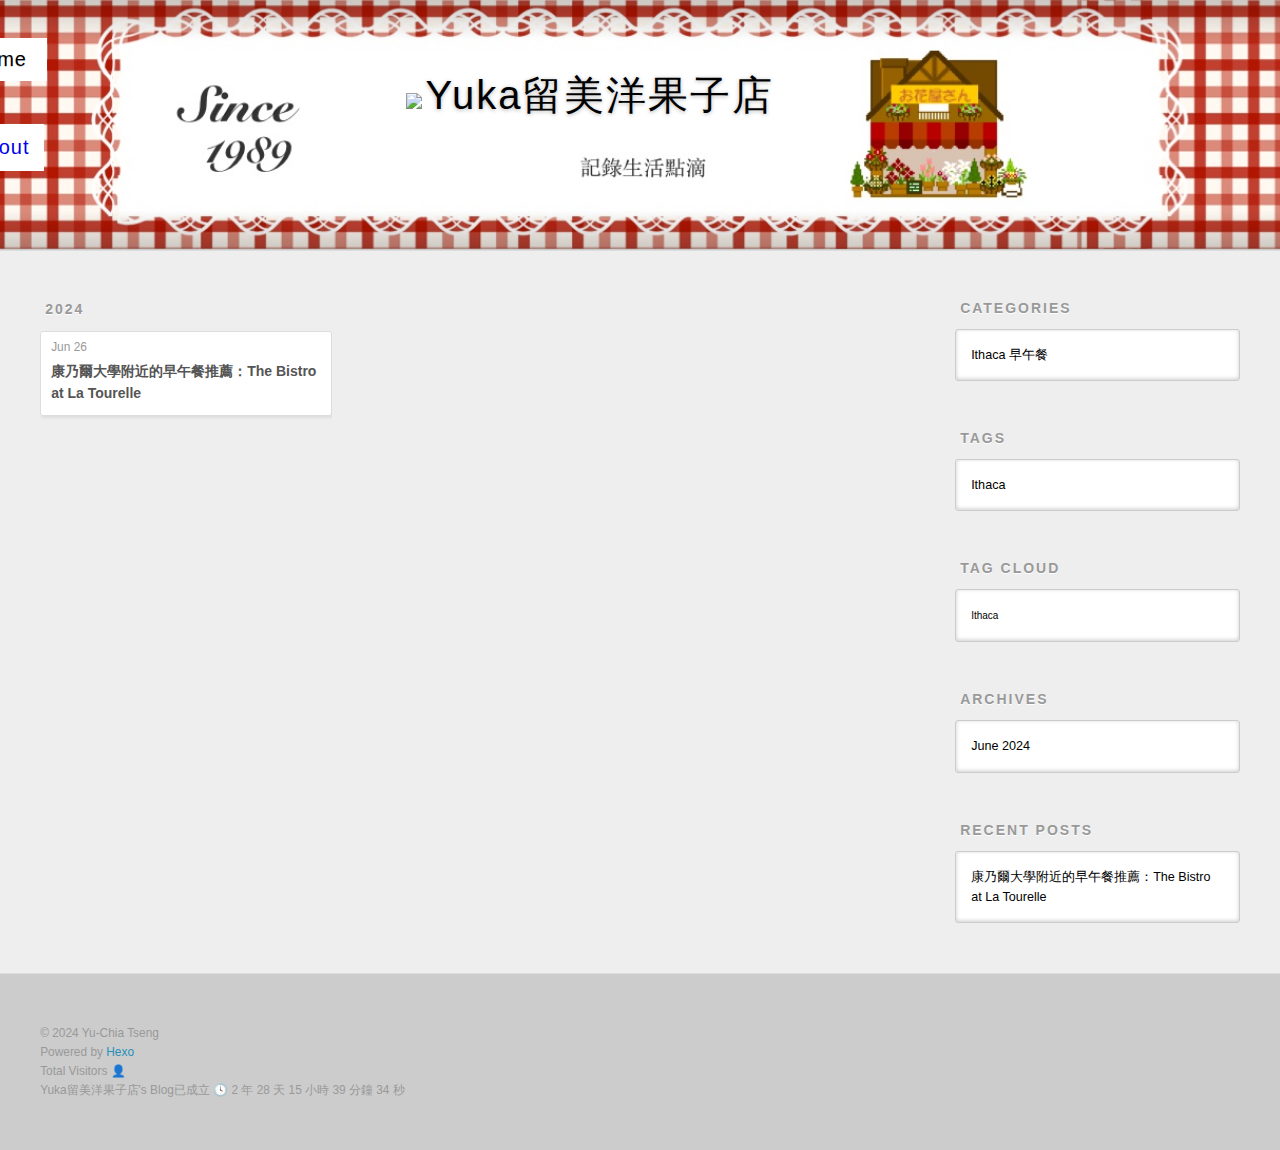
==== commit b347116c: "Site updated: 2024-07-21 12:36:20" ====
--- a/archives/index.html
+++ b/archives/index.html
@@ -15,17 +15,19 @@
 <!-- End Google Analytics -->
 
   
-  <title>Archives | Hexo</title>
+  <title>Archives | Yuka留美洋果子店</title>
   <meta name="viewport" content="width=device-width, initial-scale=1, shrink-to-fit=no">
-  <meta property="og:type" content="website">
-<meta property="og:title" content="Hexo">
+  <meta name="description" content="這是一個分享美國康乃爾大學留學生活和一個人旅遊的blog。">
+<meta property="og:type" content="website">
+<meta property="og:title" content="Yuka留美洋果子店">
 <meta property="og:url" content="https://yukdailymoments.com/archives/index.html">
-<meta property="og:site_name" content="Hexo">
+<meta property="og:site_name" content="Yuka留美洋果子店">
+<meta property="og:description" content="這是一個分享美國康乃爾大學留學生活和一個人旅遊的blog。">
 <meta property="og:locale">
 <meta property="article:author" content="Yu-Chia Tseng">
 <meta name="twitter:card" content="summary">
   
-    <link rel="alternate" href="/atom.xml" title="Hexo" type="application/atom+xml">
+    <link rel="alternate" href="/atom.xml" title="Yuka留美洋果子店" type="application/atom+xml">
   
   
     <link rel="shortcut icon" href="/favicon.png">
@@ -62,7 +64,7 @@
         <img src="https://i.imgur.com/TCC0osn.gif">
         <a href="/" id="logo">Yuka留美洋果子店</a>
         
-<!--        Hexo-->
+<!--        Yuka留美洋果子店-->
       </h1>
       
     </div>
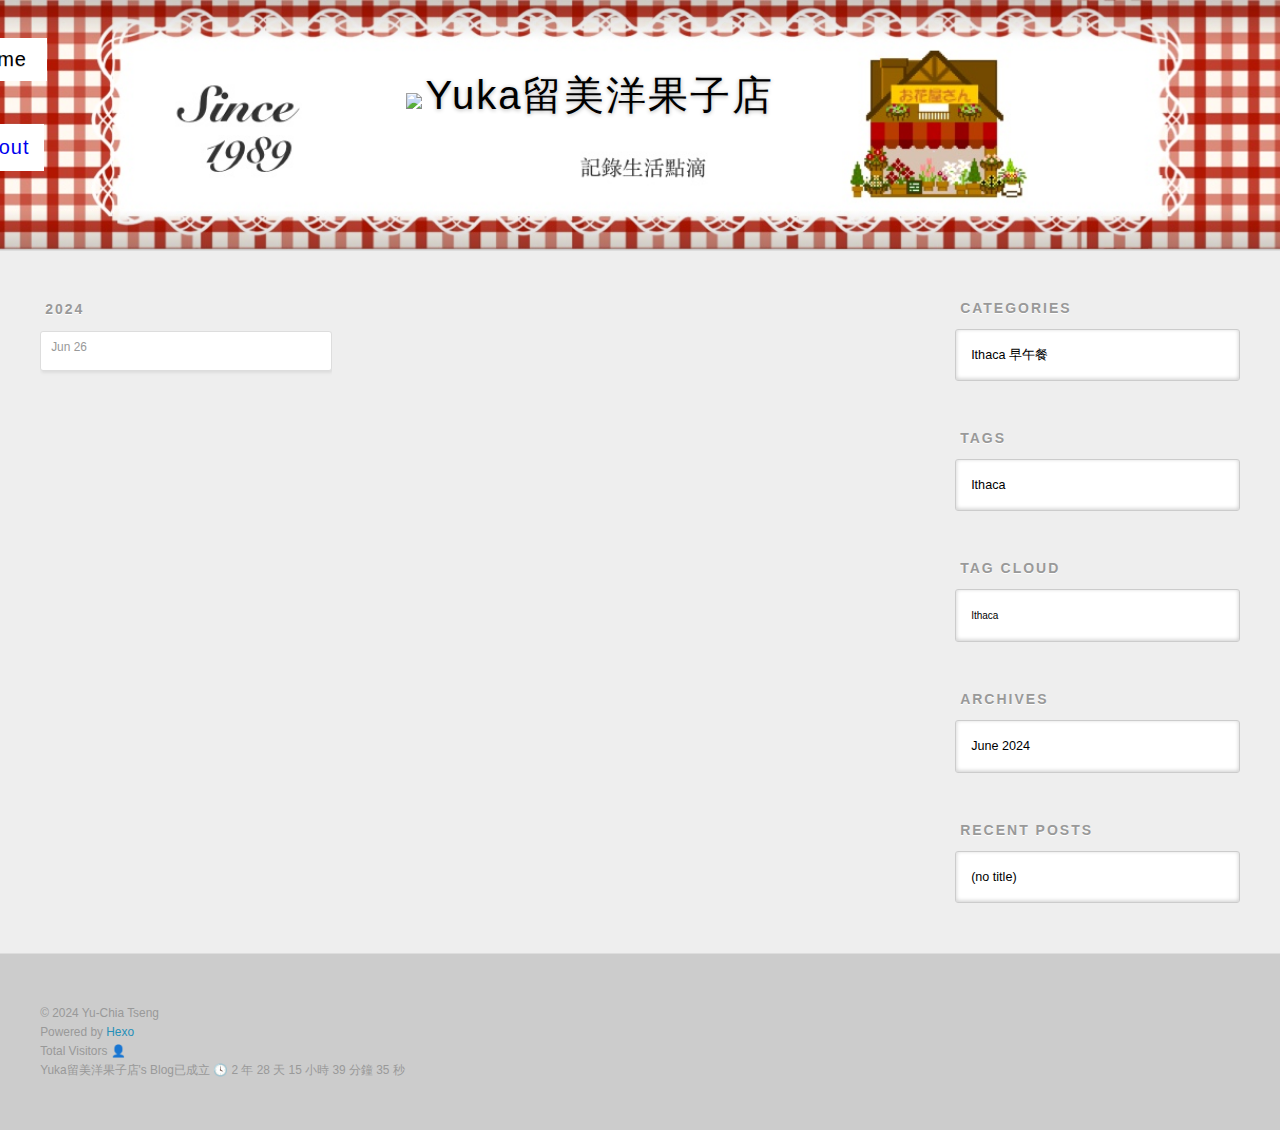
==== commit ab0004a2: "Site updated: 2024-07-21 13:07:24" ====
--- a/archives/index.html
+++ b/archives/index.html
@@ -126,12 +126,6 @@
   <time class="dt-published" datetime="2024-06-26T20:44:00.000Z" itemprop="datePublished">Jun 26</time>
 </a>
       
-  
-    <h1 itemprop="name">
-      <a class="archive-article-title" href="/blog/2024/06/26/%E5%BA%B7%E4%B9%83%E7%88%BE%E5%A4%A7%E5%AD%B8%E8%88%87%E5%91%A8%E9%82%8A%E6%97%A9%E5%8D%88%E9%A4%90%E4%B9%8B%E4%B8%80/">康乃爾大學附近的早午餐推薦：The Bistro at La Tourelle</a>
-    </h1>
-  
-
     </header>
   </div>
 </article>
@@ -200,7 +194,7 @@
       <ul>
         
           <li>
-            <a href="/blog/2024/06/26/%E5%BA%B7%E4%B9%83%E7%88%BE%E5%A4%A7%E5%AD%B8%E8%88%87%E5%91%A8%E9%82%8A%E6%97%A9%E5%8D%88%E9%A4%90%E4%B9%8B%E4%B8%80/">康乃爾大學附近的早午餐推薦：The Bistro at La Tourelle</a>
+            <a href="/blog/2024/06/26/%E5%BA%B7%E4%B9%83%E7%88%BE%E5%A4%A7%E5%AD%B8%E8%88%87%E5%91%A8%E9%82%8A%E6%97%A9%E5%8D%88%E9%A4%90%E4%B9%8B%E4%B8%80/">(no title)</a>
           </li>
         
       </ul>
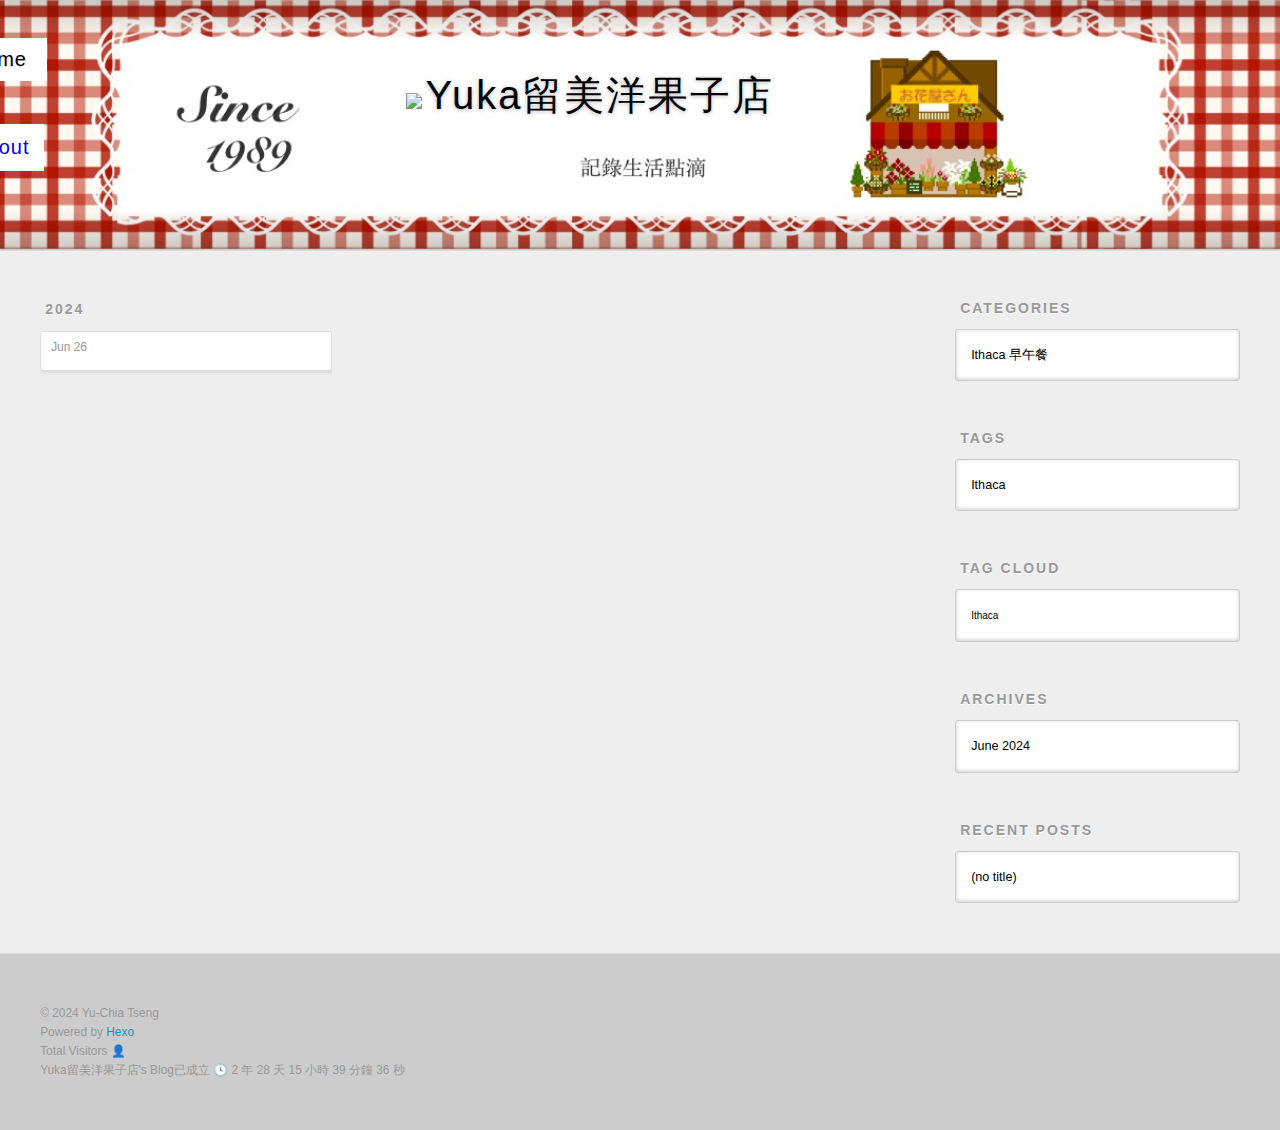
==== commit 3a55a9f6: "Site updated: 2024-07-21 13:37:15" ====
--- a/archives/index.html
+++ b/archives/index.html
@@ -30,7 +30,7 @@
     <link rel="alternate" href="/atom.xml" title="Yuka留美洋果子店" type="application/atom+xml">
   
   
-    <link rel="shortcut icon" href="/favicon.png">
+    <link rel="shortcut icon" href="/Hexo%5CHexo%5Cthemes%5Clandscape%5Csource%5Ccss%5Cimages%5Cfavicon.ico">
   
   
   
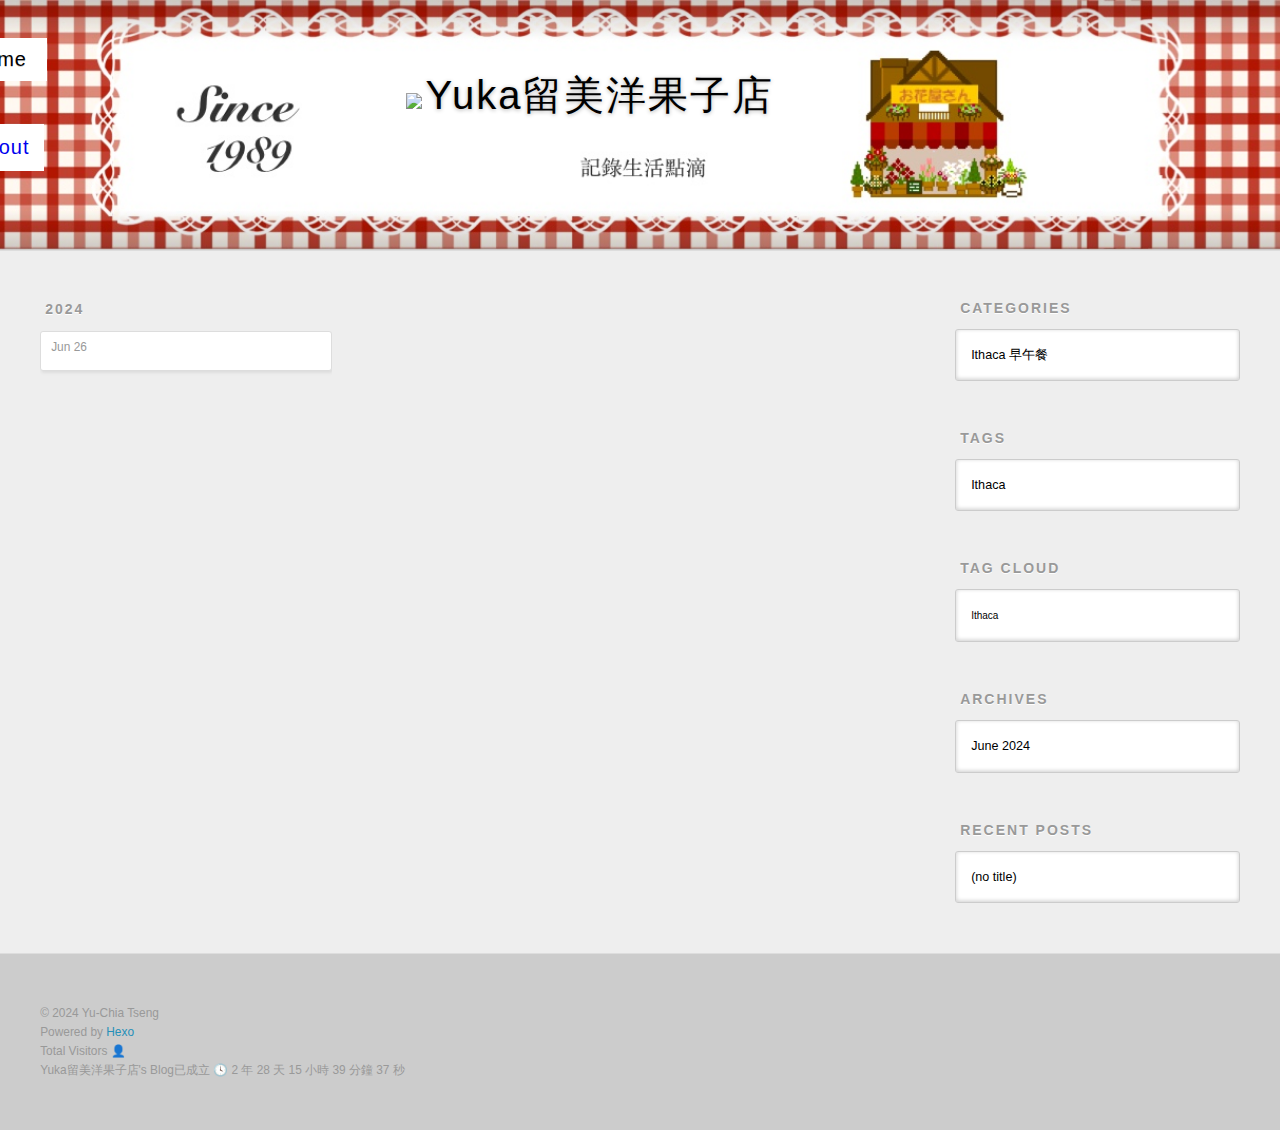
==== commit ede325f7: "Site updated: 2024-07-21 13:50:29" ====
--- a/archives/index.html
+++ b/archives/index.html
@@ -30,7 +30,7 @@
     <link rel="alternate" href="/atom.xml" title="Yuka留美洋果子店" type="application/atom+xml">
   
   
-    <link rel="shortcut icon" href="/Hexo%5CHexo%5Cthemes%5Clandscape%5Csource%5Ccss%5Cimages%5Cfavicon.ico">
+    <link rel="shortcut icon" href="/images/favicon.ico">
   
   
   
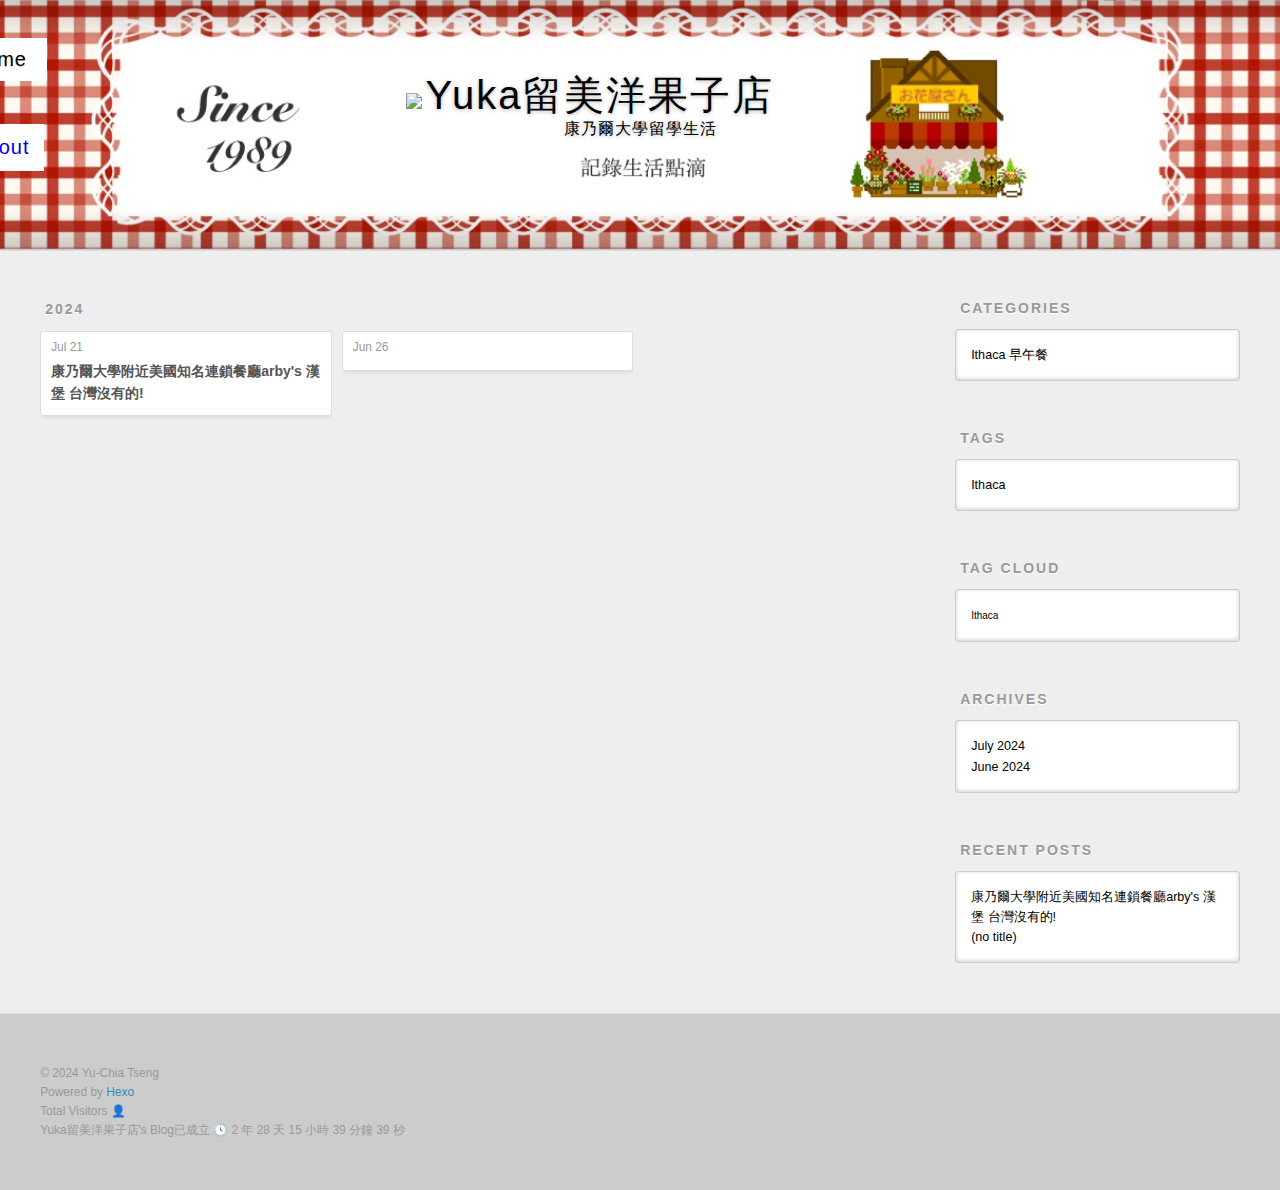
==== commit 62094183: "Site updated: 2024-07-21 21:53:21" ====
--- a/archives/index.html
+++ b/archives/index.html
@@ -66,6 +66,10 @@
         
 <!--        Yuka留美洋果子店-->
       </h1>
+      
+        <h2 id="subtitle-wrap">
+          <a href="/" id="subtitle">康乃爾大學留學生活</a>
+        </h2>
       
     </div>
     <div id="header-inner" class="inner">
@@ -122,6 +126,25 @@
     <article class="archive-article archive-type-post">
   <div class="archive-article-inner">
     <header class="archive-article-header">
+      <a href="/blog/2024/07/21/%E7%BE%8E%E5%9C%8B%E7%9F%A5%E5%90%8D%E9%80%A3%E9%8E%96%E5%BA%97arby-s-%E6%BC%A2%E5%A0%A1-%E5%8F%B0%E7%81%A3%E6%B2%92%E6%9C%89%E7%9A%84/" class="archive-article-date">
+  <time class="dt-published" datetime="2024-07-22T01:50:41.000Z" itemprop="datePublished">Jul 21</time>
+</a>
+      
+  
+    <h1 itemprop="name">
+      <a class="archive-article-title" href="/blog/2024/07/21/%E7%BE%8E%E5%9C%8B%E7%9F%A5%E5%90%8D%E9%80%A3%E9%8E%96%E5%BA%97arby-s-%E6%BC%A2%E5%A0%A1-%E5%8F%B0%E7%81%A3%E6%B2%92%E6%9C%89%E7%9A%84/">康乃爾大學附近美國知名連鎖餐廳arby&#39;s 漢堡 台灣沒有的! </a>
+    </h1>
+  
+
+    </header>
+  </div>
+</article>
+  
+    
+    
+    <article class="archive-article archive-type-post">
+  <div class="archive-article-inner">
+    <header class="archive-article-header">
       <a href="/blog/2024/06/26/%E5%BA%B7%E4%B9%83%E7%88%BE%E5%A4%A7%E5%AD%B8%E8%88%87%E5%91%A8%E9%82%8A%E6%97%A9%E5%8D%88%E9%A4%90%E4%B9%8B%E4%B8%80/" class="archive-article-date">
   <time class="dt-published" datetime="2024-06-26T20:44:00.000Z" itemprop="datePublished">Jun 26</time>
 </a>
@@ -181,7 +204,7 @@
   <div class="widget-wrap">
     <h3 class="widget-title">Archives</h3>
     <div class="widget">
-      <ul class="archive-list"><li class="archive-list-item"><a class="archive-list-link" href="/archives/2024/06/">June 2024</a></li></ul>
+      <ul class="archive-list"><li class="archive-list-item"><a class="archive-list-link" href="/archives/2024/07/">July 2024</a></li><li class="archive-list-item"><a class="archive-list-link" href="/archives/2024/06/">June 2024</a></li></ul>
     </div>
   </div>
 
@@ -192,6 +215,10 @@
     <h3 class="widget-title">Recent Posts</h3>
     <div class="widget">
       <ul>
+        
+          <li>
+            <a href="/blog/2024/07/21/%E7%BE%8E%E5%9C%8B%E7%9F%A5%E5%90%8D%E9%80%A3%E9%8E%96%E5%BA%97arby-s-%E6%BC%A2%E5%A0%A1-%E5%8F%B0%E7%81%A3%E6%B2%92%E6%9C%89%E7%9A%84/">康乃爾大學附近美國知名連鎖餐廳arby&#39;s 漢堡 台灣沒有的! </a>
+          </li>
         
           <li>
             <a href="/blog/2024/06/26/%E5%BA%B7%E4%B9%83%E7%88%BE%E5%A4%A7%E5%AD%B8%E8%88%87%E5%91%A8%E9%82%8A%E6%97%A9%E5%8D%88%E9%A4%90%E4%B9%8B%E4%B8%80/">(no title)</a>
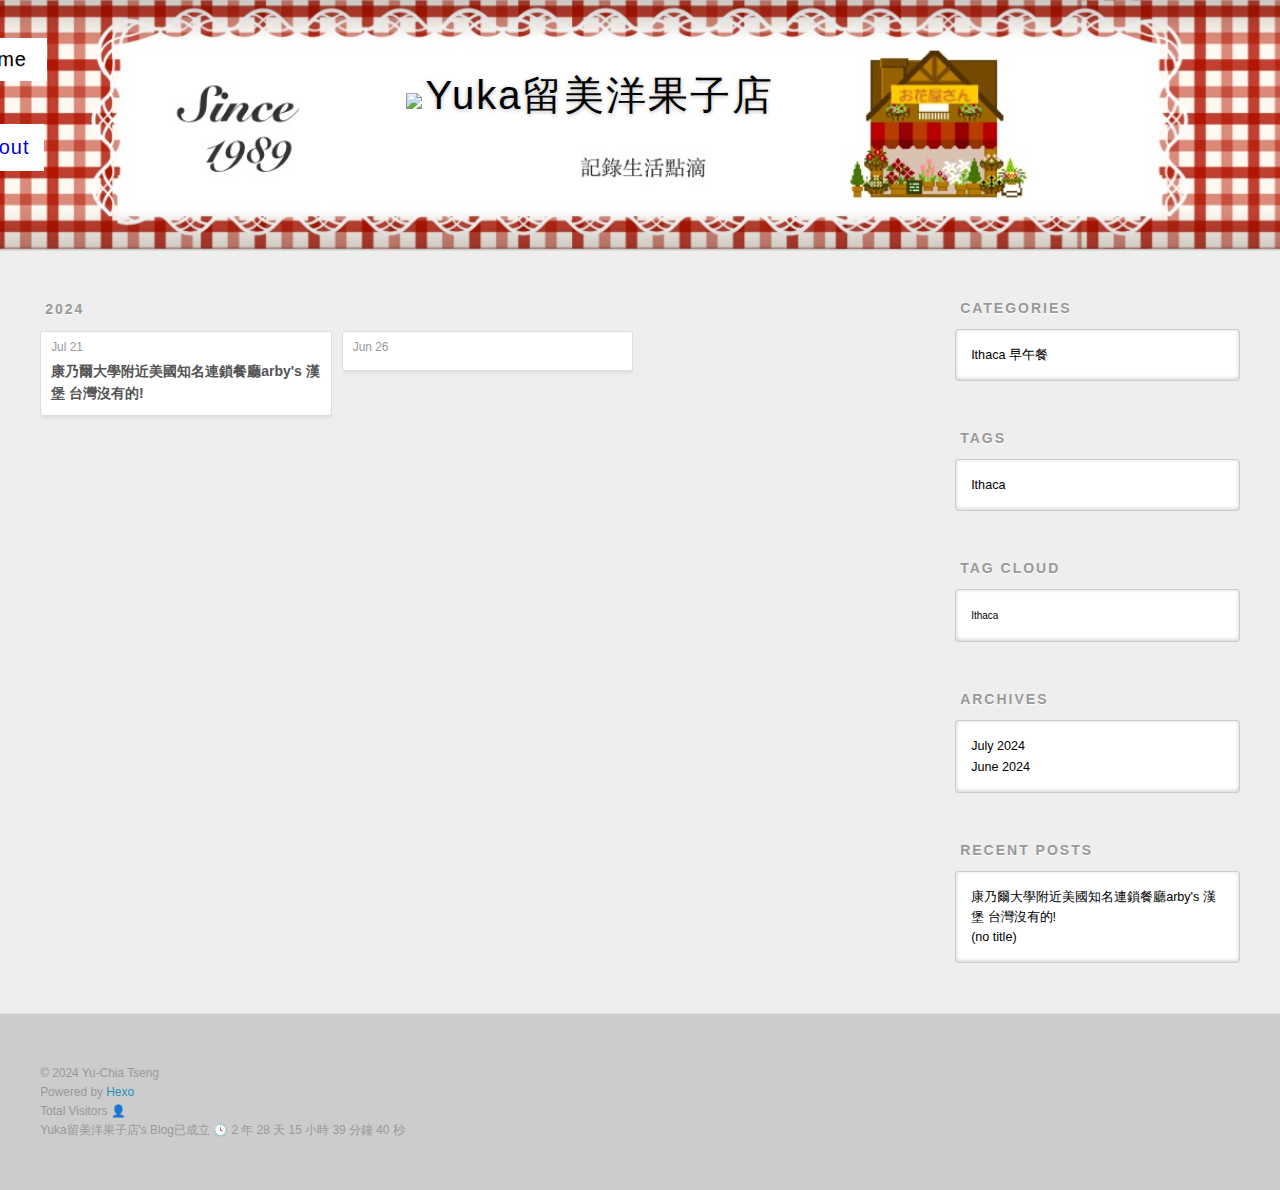
==== commit 9931b2ee: "Site updated: 2024-07-21 22:52:51" ====
--- a/archives/index.html
+++ b/archives/index.html
@@ -66,10 +66,6 @@
         
 <!--        Yuka留美洋果子店-->
       </h1>
-      
-        <h2 id="subtitle-wrap">
-          <a href="/" id="subtitle">康乃爾大學留學生活</a>
-        </h2>
       
     </div>
     <div id="header-inner" class="inner">
